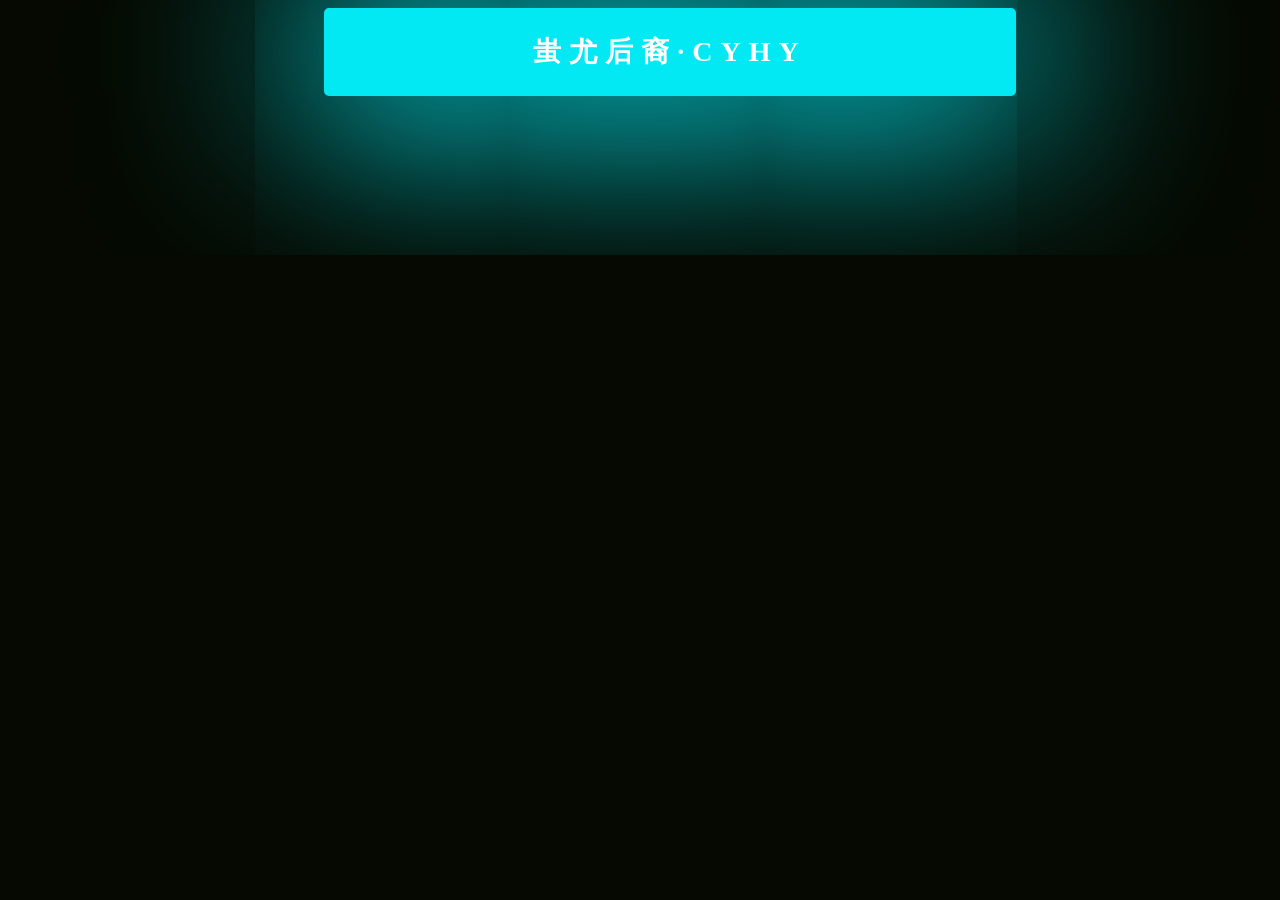
==== src/test/resources/html/neonLights.html @ 2f3fd04d "CSS动画实现霓虹灯效果" ====
<!DOCTYPE html>
<html lang="en">
<head>
    <meta charset="UTF-8">
    <title>霓虹灯</title>

    <style type="text/css">
        body {
            background: #050901;
        }

        .light {
            border-radius: 5px;
            width: 50%;
            margin-left: 25%;
            position: relative; /*相对定位*/
            padding: 25px 30px; /*内边距*/
            text-align: center; /*文字水平居中*/
            font-family: "新宋体"; /*字体*/
            font-size: 28px; /*字体大小*/
            text-transform: uppercase; /*所有字母全部转大写显示*/
            transition: 0.5s; /*设置过渡动画执行的时间*/
            letter-spacing: 8px; /*设置字符左右的间距*/
            cursor: pointer; /*设置鼠标形状为手形*/
            overflow: hidden; /*溢出的内容进行隐藏*/

            background-color: #03e9f4;/*背景色*/
            color: #FFF;/*字体颜色*/
            font-weight: bold;/*加粗*/
            box-shadow: 0 0 200px 30px #03e9f4;/*为元素设置阴影效果*/
        }

        /*设置鼠标悬停的样式*/
        .light:hover {
            background-color: #050901;/*背景色*/
            color: #03e9f4;/*字体颜色*/
            box-shadow: 0 0 0px 0px #050901;/*为元素设置阴影效果*/
        }

        .light div {
            position: absolute;/*绝对定位*/
        }

        /*上边线*/
        .light div:nth-child(1) {
            width: 100%;
            height: 4px;
            top: 0;
            left: -100%;
            background: linear-gradient(to right, transparent, #f60c0c);
            animation: animate1 1s linear infinite;
        }

        /*右边线*/
        .light div:nth-child(2) {
            width: 4px;
            height: 100%;
            top: -100%;
            right: 0;
            background: linear-gradient(to bottom, transparent, #f60c0c);
            animation: animate2 1s linear infinite;
            animation-delay: 0.25s;
        }

        /*下边线*/
        .light div:nth-child(3) {
            width: 100%;
            height: 4px;
            bottom: 0;
            right: -100%;
            background: linear-gradient(to left, transparent, #f60c0c);
            animation: animate3 1s linear infinite;
            animation-delay: 0.5s;
        }

        /*左边线*/
        .light div:nth-child(4) {
            width: 4px;
            height: 100%;
            bottom: -100%;
            left: 0;
            background: linear-gradient(to top, transparent, #f60c0c);
            animation: animate4 1s linear infinite;
            animation-delay: 0.75s;
        }

        /*动画效果*/
        @keyframes animate1 {
            0% {
                left: -100%;
            }
            50%, 100% {
                left: 100%;
            }
        }

        @keyframes animate2 {
            0% {
                top: -100%;
            }
            50%, 100% {
                top: 100%;
            }
        }

        @keyframes animate3 {
            0% {
                right: -100%;
            }
            50%, 100% {
                right: 100%;
            }
        }

        @keyframes animate4 {
            0% {
                bottom: -100%;
            }
            50%, 100% {
                bottom: 100%;
            }
        }
    </style>

</head>
<body>

<div class="light">
    <div></div>
    <div></div>
    <div></div>
    <div></div>
    蚩尤后裔·CyhY
</div>

</body>
</html>
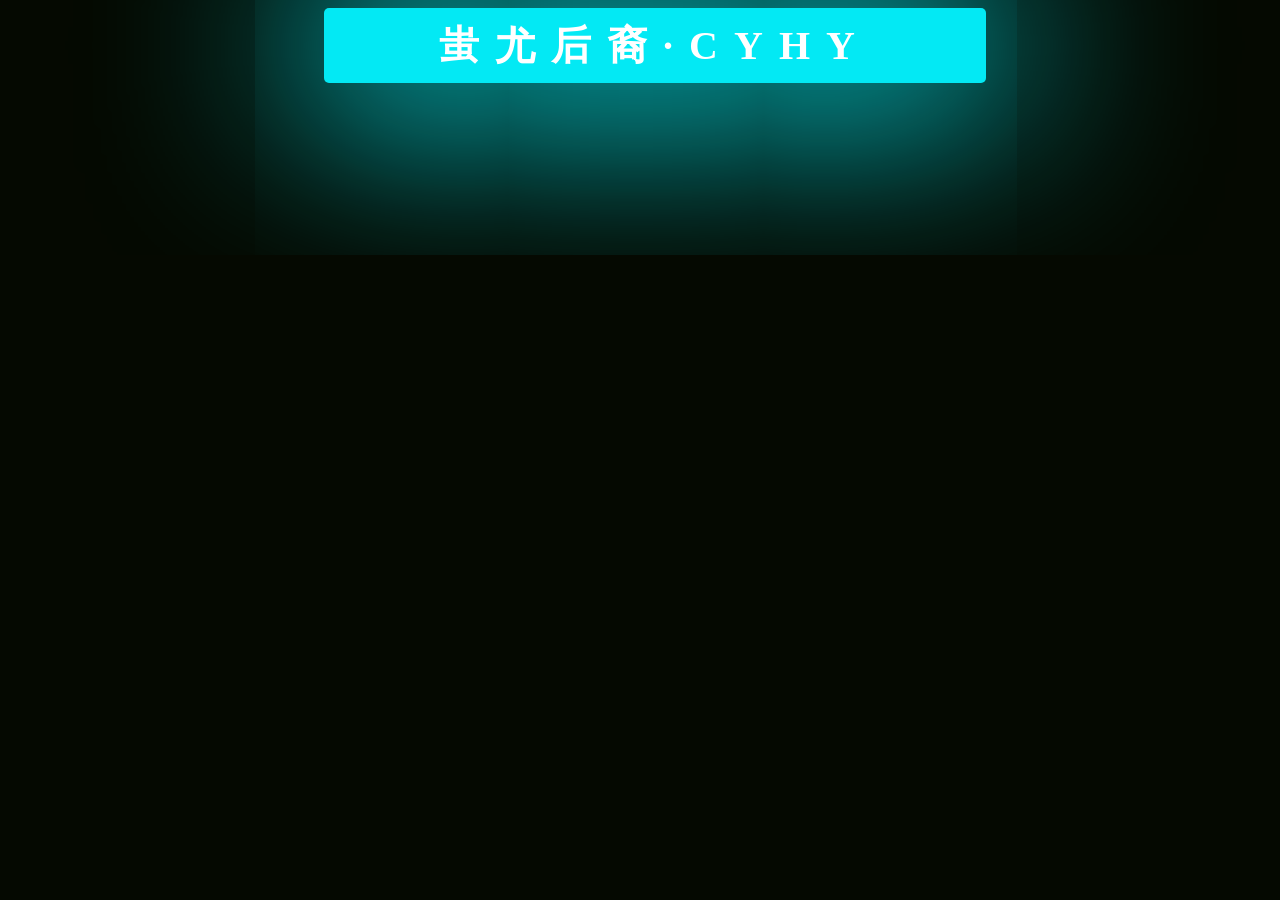
==== commit d6e153e8: "CSS动画实现霓虹灯效果" ====
--- a/src/test/resources/html/neonLights.html
+++ b/src/test/resources/html/neonLights.html
@@ -14,13 +14,13 @@
             width: 50%;
             margin-left: 25%;
             position: relative; /*相对定位*/
-            padding: 25px 30px; /*内边距*/
+            padding: 10px 15px; /*内边距*/
             text-align: center; /*文字水平居中*/
             font-family: "新宋体"; /*字体*/
-            font-size: 28px; /*字体大小*/
+            font-size: 40px; /*字体大小*/
             text-transform: uppercase; /*所有字母全部转大写显示*/
-            transition: 0.5s; /*设置过渡动画执行的时间*/
-            letter-spacing: 8px; /*设置字符左右的间距*/
+            transition: all 2s ease 0s; /*设置鼠标悬停过渡动画*/
+            letter-spacing: 16px; /*设置字符左右的间距*/
             cursor: pointer; /*设置鼠标形状为手形*/
             overflow: hidden; /*溢出的内容进行隐藏*/
 
@@ -32,9 +32,9 @@
 
         /*设置鼠标悬停的样式*/
         .light:hover {
-            background-color: #050901;/*背景色*/
-            color: #03e9f4;/*字体颜色*/
-            box-shadow: 0 0 0px 0px #050901;/*为元素设置阴影效果*/
+            background-color: #f3e8e7;/*背景色*/
+            color: #0b0b0b;/*字体颜色*/
+            box-shadow: 0 0 200px 30px #f3e8e7;/*为元素设置阴影效果*/
         }
 
         .light div {
